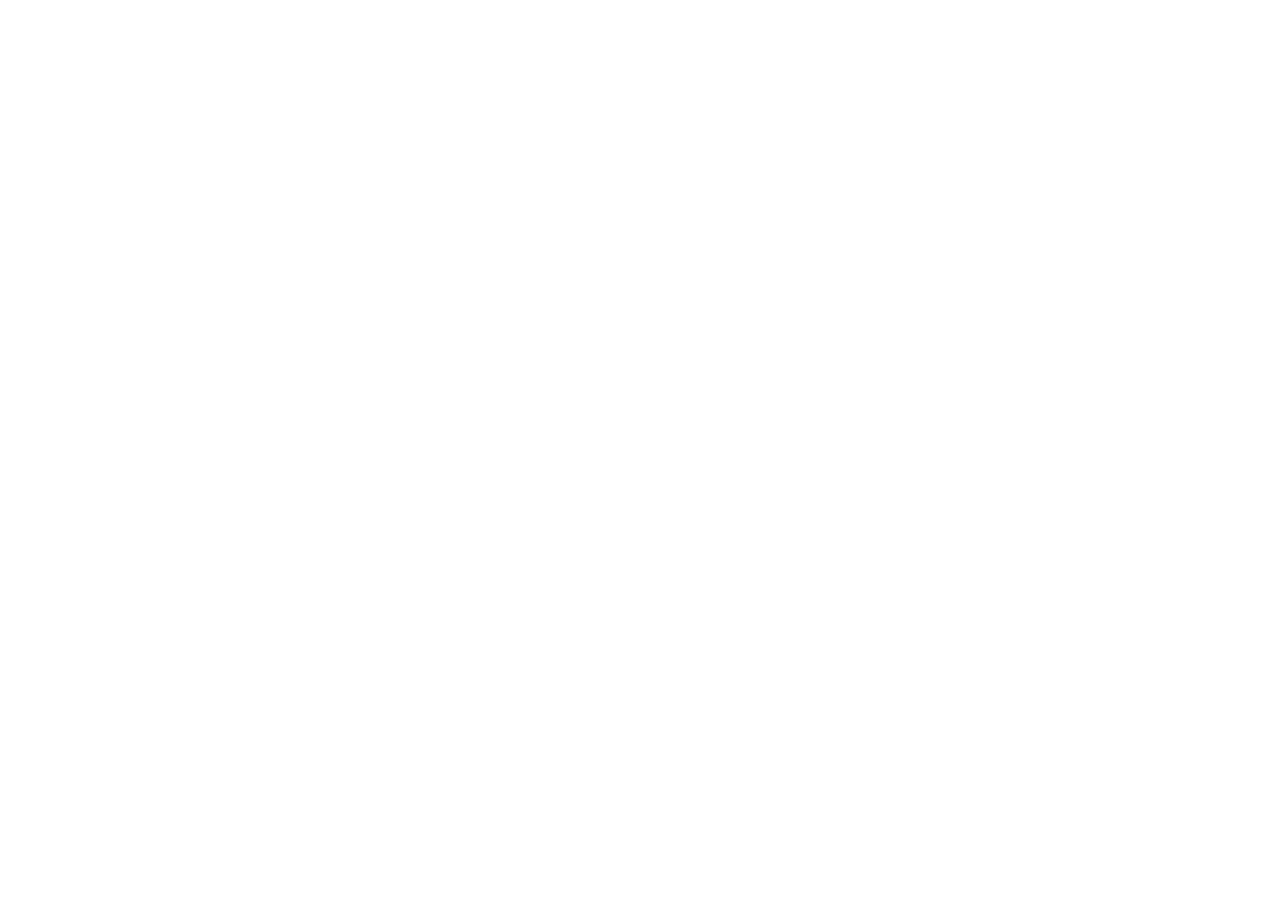
==== index.html @ 989d1999 "criação das páginas e início das Navbars" ====
<!doctype html>
<html lang="en">
  <head>
    <meta charset="utf-8">
    <meta name="viewport" content="width=device-width, initial-scale=1">
    <title>Página Principal</title>
    <link href="https://cdn.jsdelivr.net/npm/bootstrap@5.3.0/dist/css/bootstrap.min.css" rel="stylesheet" integrity="sha384-9ndCyUaIbzAi2FUVXJi0CjmCapSmO7SnpJef0486qhLnuZ2cdeRhO02iuK6FUUVM" crossorigin="anonymous">
  </head>
  <body>
        
    <script src="https://cdn.jsdelivr.net/npm/bootstrap@5.3.0/dist/js/bootstrap.bundle.min.js" integrity="sha384-geWF76RCwLtnZ8qwWowPQNguL3RmwHVBC9FhGdlKrxdiJJigb/j/68SIy3Te4Bkz" crossorigin="anonymous"></script>
  </body>
</html>
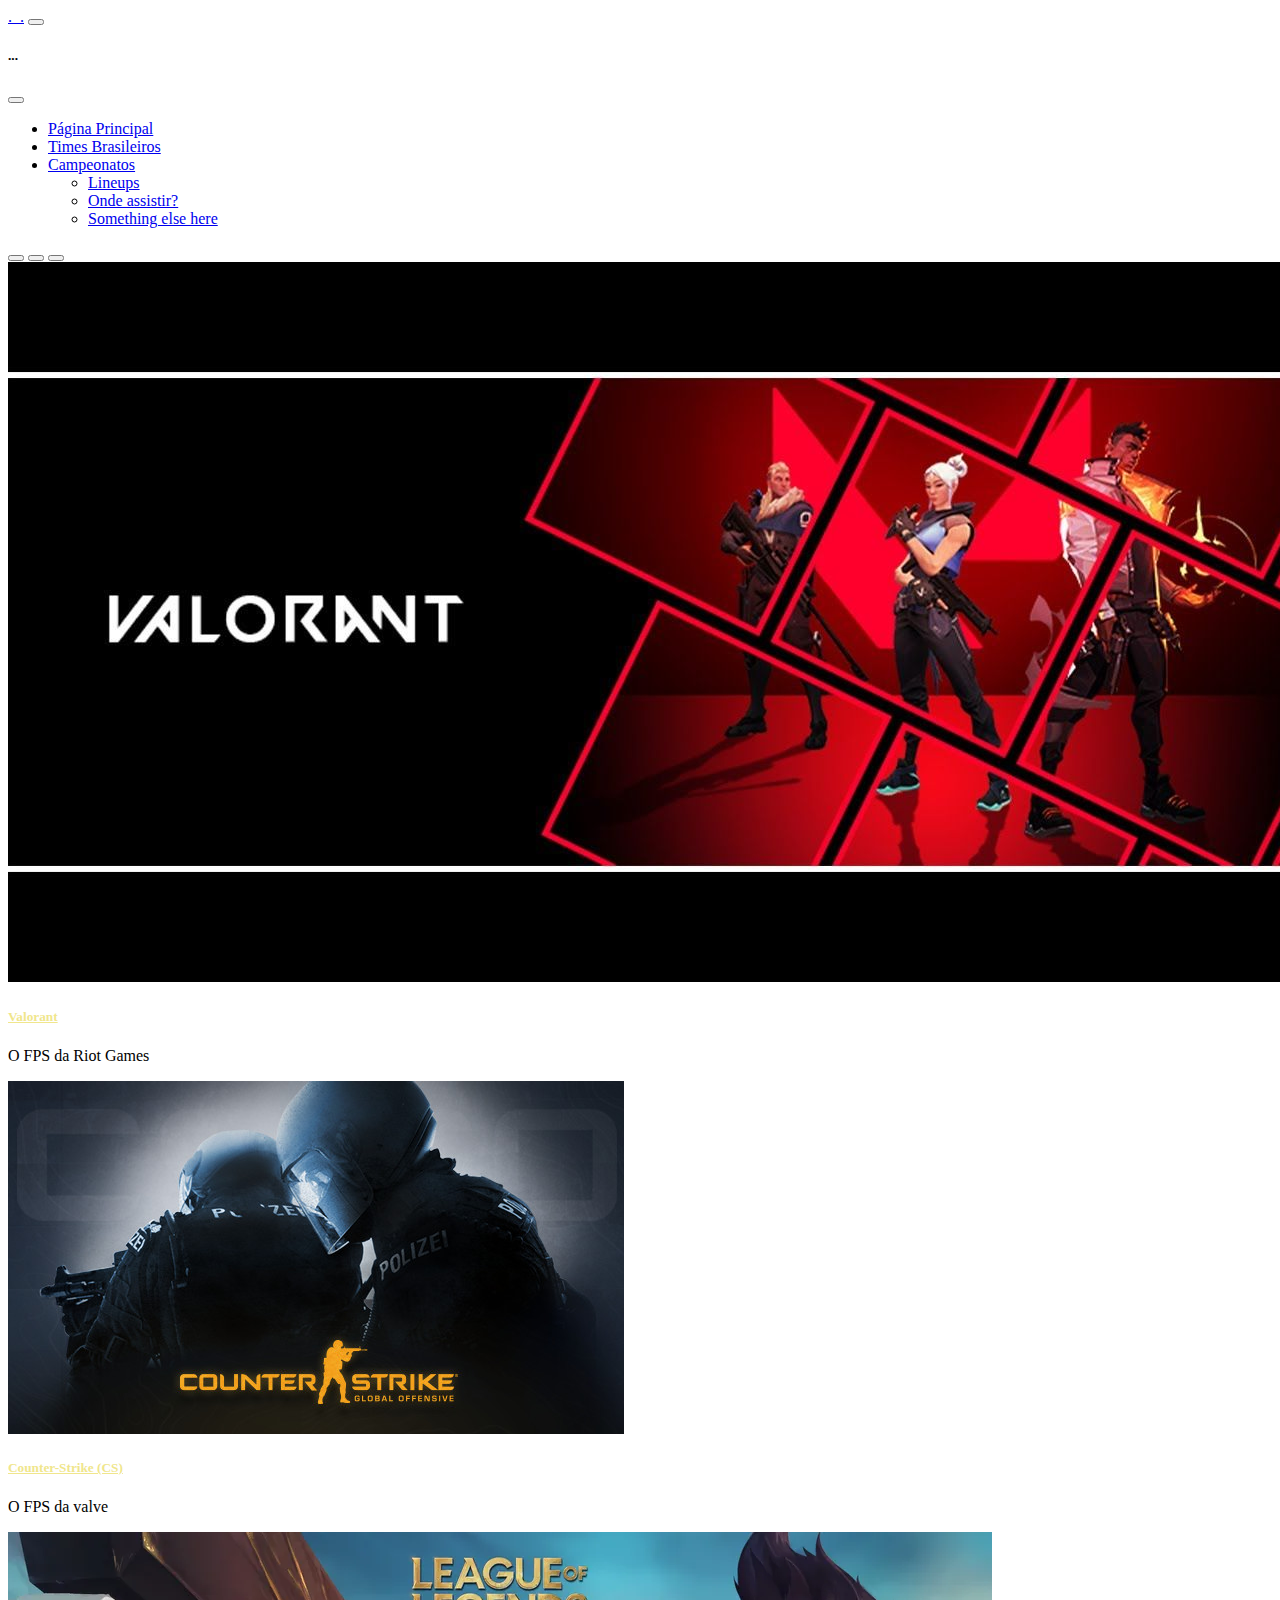
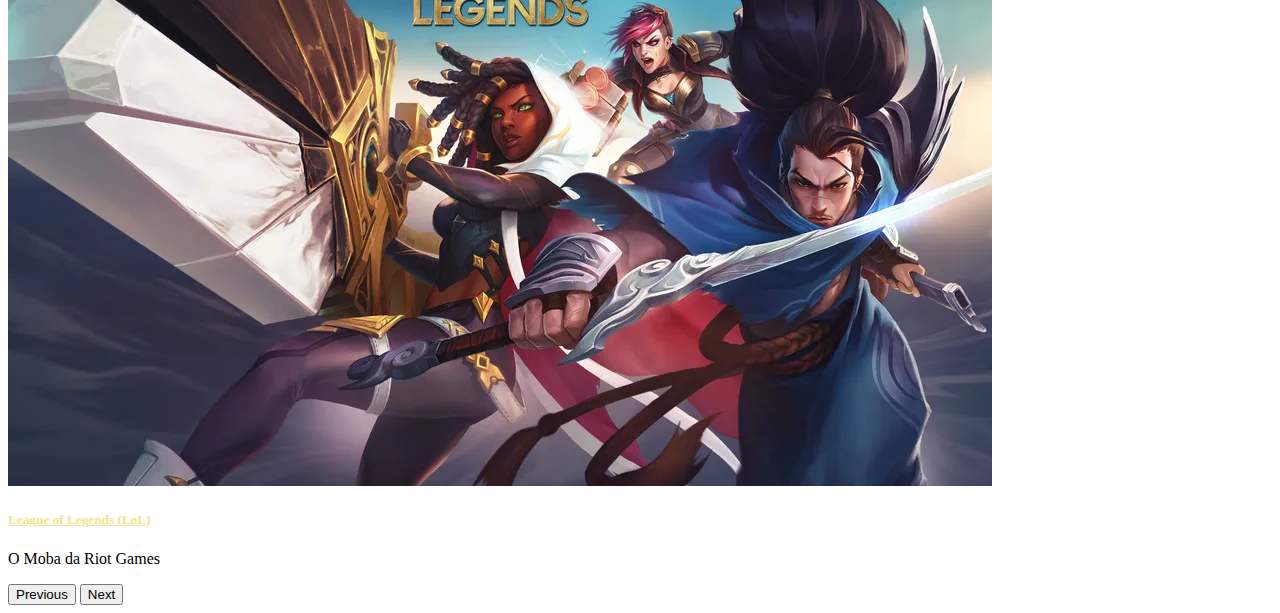
==== commit 7f0606ca: "Navbar em tudo, e stats dos jogadores (Valorant)" ====
--- a/index.html
+++ b/index.html
@@ -5,9 +5,81 @@
     <meta name="viewport" content="width=device-width, initial-scale=1">
     <title>Página Principal</title>
     <link href="https://cdn.jsdelivr.net/npm/bootstrap@5.3.0/dist/css/bootstrap.min.css" rel="stylesheet" integrity="sha384-9ndCyUaIbzAi2FUVXJi0CjmCapSmO7SnpJef0486qhLnuZ2cdeRhO02iuK6FUUVM" crossorigin="anonymous">
+    <link rel="stylesheet" href="style.css">
   </head>
   <body>
-        
+    <nav class="navbar bg-body-tertiary fixed-top">
+      <div class="container-fluid">
+        <a class="navbar-brand" href="#">._.</a>
+        <button class="navbar-toggler" type="button" data-bs-toggle="offcanvas" data-bs-target="#offcanvasNavbar" aria-controls="offcanvasNavbar" aria-label="Toggle navigation">
+          <span class="navbar-toggler-icon"></span>
+        </button>
+        <div class="offcanvas offcanvas-end" tabindex="-1" id="offcanvasNavbar" aria-labelledby="offcanvasNavbarLabel">
+          <div class="offcanvas-header">
+            <h5 class="offcanvas-title" id="offcanvasNavbarLabel">...</h5>
+            <button type="button" class="btn-close" data-bs-dismiss="offcanvas" aria-label="Close"></button>
+          </div>
+          <div class="offcanvas-body">
+            <ul class="navbar-nav justify-content-end flex-grow-1 pe-3">
+              <li class="nav-item">
+                <a class="nav-link active" aria-current="page" href="../index.html">Página Principal</a>
+              </li>
+              <li class="nav-item">
+                <a class="nav-link" href="lol_timesbr.html">Times Brasileiros</a>
+              </li>
+              <li class="nav-item dropdown">
+                <a class="nav-link dropdown-toggle" href="#" role="button" data-bs-toggle="dropdown" aria-expanded="false">
+                  Campeonatos
+                </a>
+                <ul class="dropdown-menu">
+                  <li><a class="dropdown-item" href="lol_lineups.html">Lineups</a></li>
+                  <li><a class="dropdown-item" href="lol_onde_assistir.html">Onde assistir?</a></li>
+                  <li><a class="dropdown-item" href="#">Something else here</a></li>
+                </ul>
+              </li>
+            </ul>
+          </div>
+        </div>
+      </div>
+    </nav>
+    <div id="carouselExampleCaptions" class="carousel slide">
+      <div class="carousel-indicators">
+        <button type="button" data-bs-target="#carouselExampleCaptions" data-bs-slide-to="0" class="active" aria-current="true" aria-label="Slide 1"></button>
+        <button type="button" data-bs-target="#carouselExampleCaptions" data-bs-slide-to="1" aria-label="Slide 2"></button>
+        <button type="button" data-bs-target="#carouselExampleCaptions" data-bs-slide-to="2" aria-label="Slide 3"></button>
+      </div>
+      <div class="carousel-inner">
+        <div class="carousel-item active">
+          <img src="./imgs/Valorant_carousel.jpg" class="d-block w-100" alt="Valorant">
+          <div class="carousel-caption d-none d-md-block">
+           <a class="nomejogo" href="valorant/valorant_principal.html"> <h5>Valorant</h5></a>
+            <p>O FPS da Riot Games</p>
+          </div>
+        </div>
+        <div class="carousel-item">
+          <img src="./imgs/csgo_carousel.jpg" class="d-block w-100" alt="Counter-Strike">
+          <div class="carousel-caption d-none d-md-block">
+            <a class="nomejogo" href="cs/csprincipal.html"><h5>Counter-Strike (CS)</h5></a>
+            <p>O FPS da valve</p>
+          </div>
+        </div>
+        <div class="carousel-item">
+          <img src="./imgs/League_of_Legends_carousel.jpg" class="d-block w-100" alt="League of Legends">
+          <div class="carousel-caption d-none d-md-block">
+           <a class="nomejogo" href="lol/lol_principal.html"> <h5>League of Legends (LoL)</h5></a>
+            <p>O Moba da Riot Games</p>
+          </div>
+        </div>
+      </div>
+      <button class="carousel-control-prev" type="button" data-bs-target="#carouselExampleCaptions" data-bs-slide="prev">
+        <span class="carousel-control-prev-icon" aria-hidden="true"></span>
+        <span class="visually-hidden">Previous</span>
+      </button>
+      <button class="carousel-control-next" type="button" data-bs-target="#carouselExampleCaptions" data-bs-slide="next">
+        <span class="carousel-control-next-icon" aria-hidden="true"></span>
+        <span class="visually-hidden">Next</span>
+      </button>
+    </div>
     <script src="https://cdn.jsdelivr.net/npm/bootstrap@5.3.0/dist/js/bootstrap.bundle.min.js" integrity="sha384-geWF76RCwLtnZ8qwWowPQNguL3RmwHVBC9FhGdlKrxdiJJigb/j/68SIy3Te4Bkz" crossorigin="anonymous"></script>
   </body>
 </html>--- a/style.css
+++ b/style.css
@@ -0,0 +1,7 @@
+.nomejogo {
+    color: khaki;
+  }
+  
+.table {
+    border-style: dashed; color: black;
+}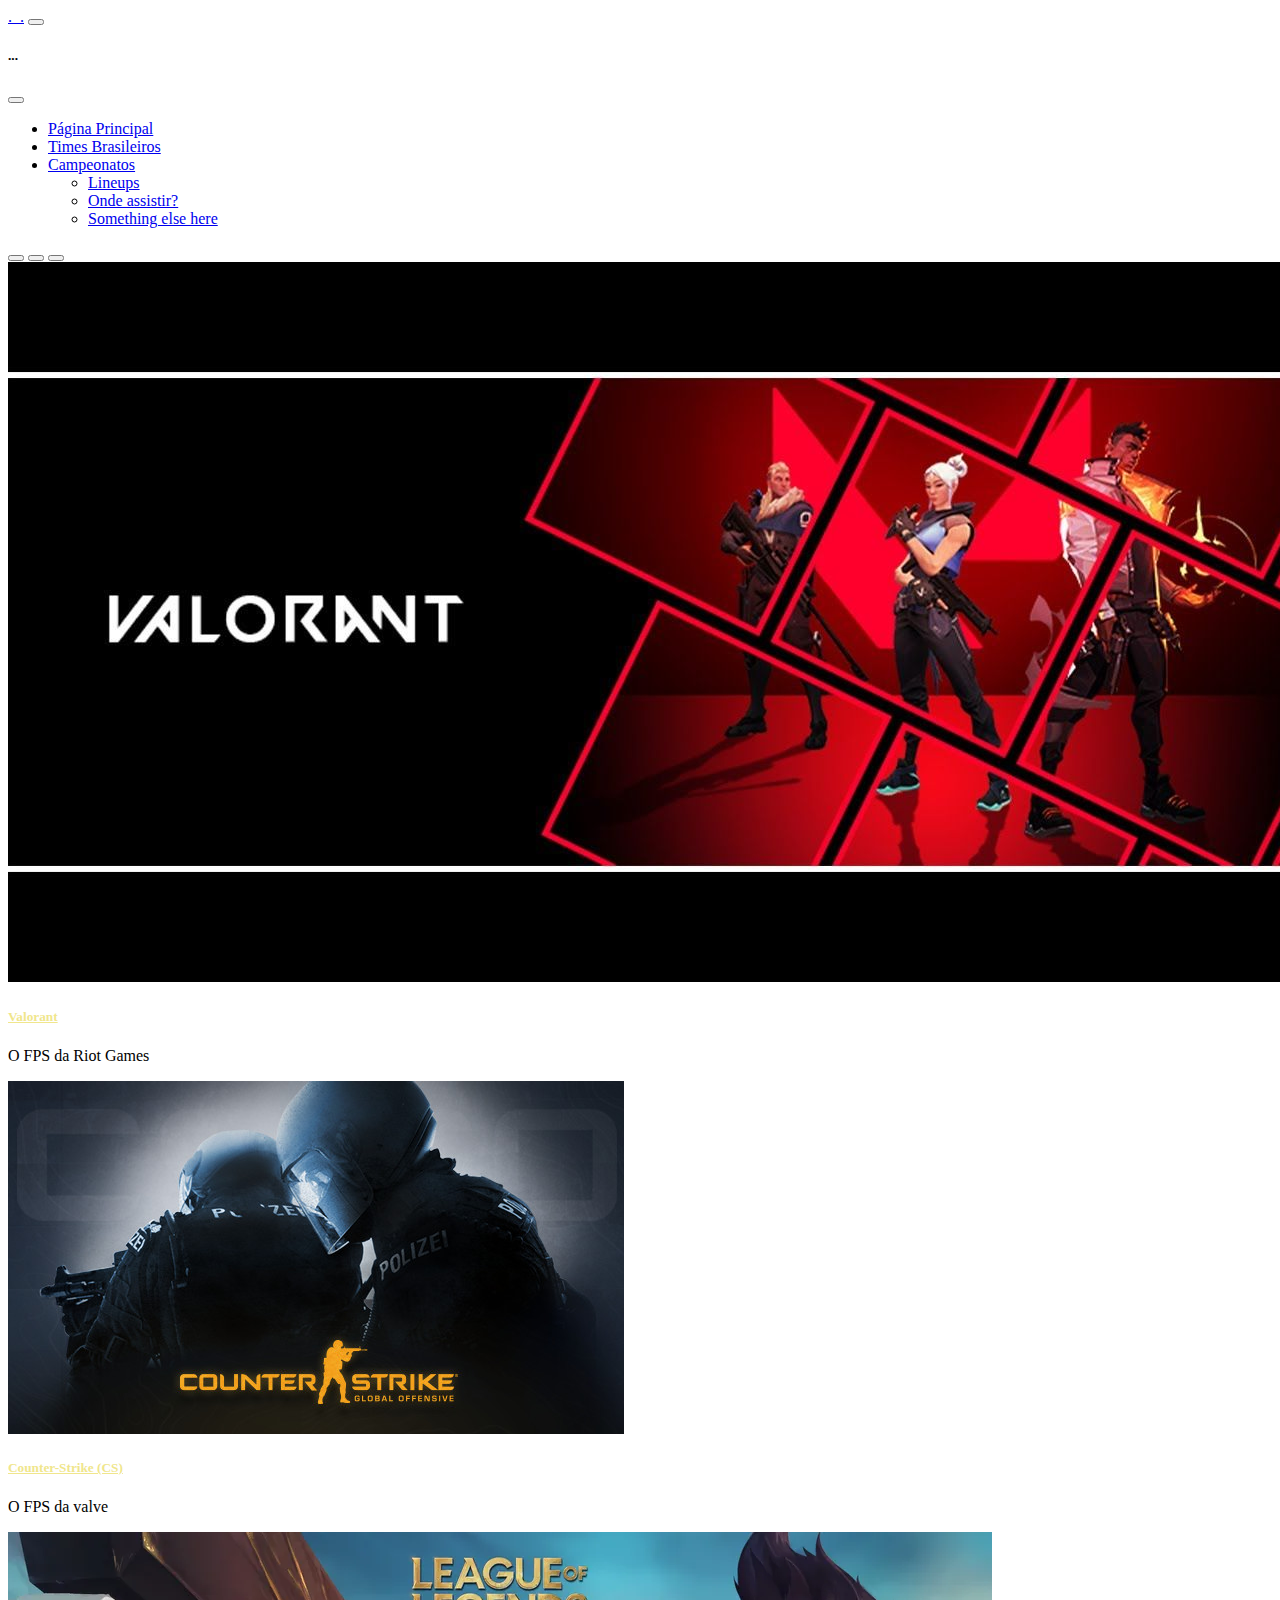
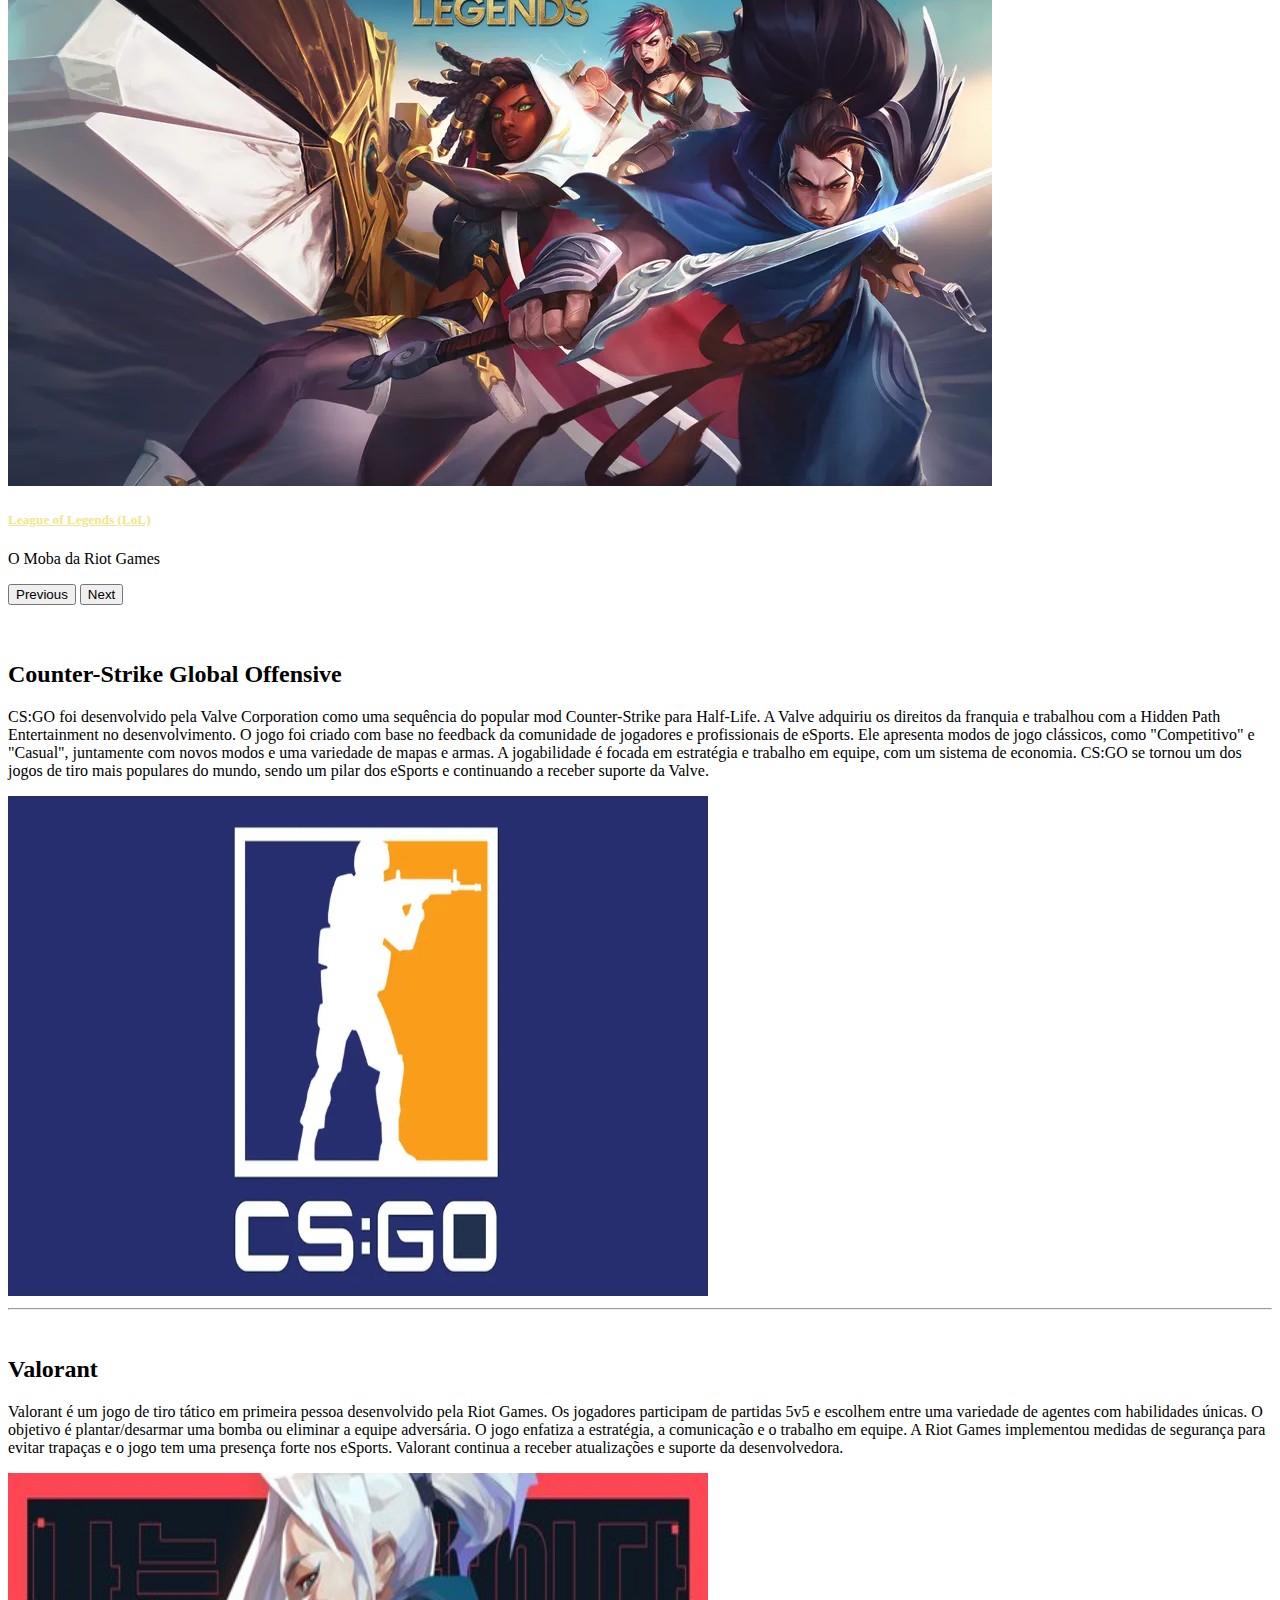
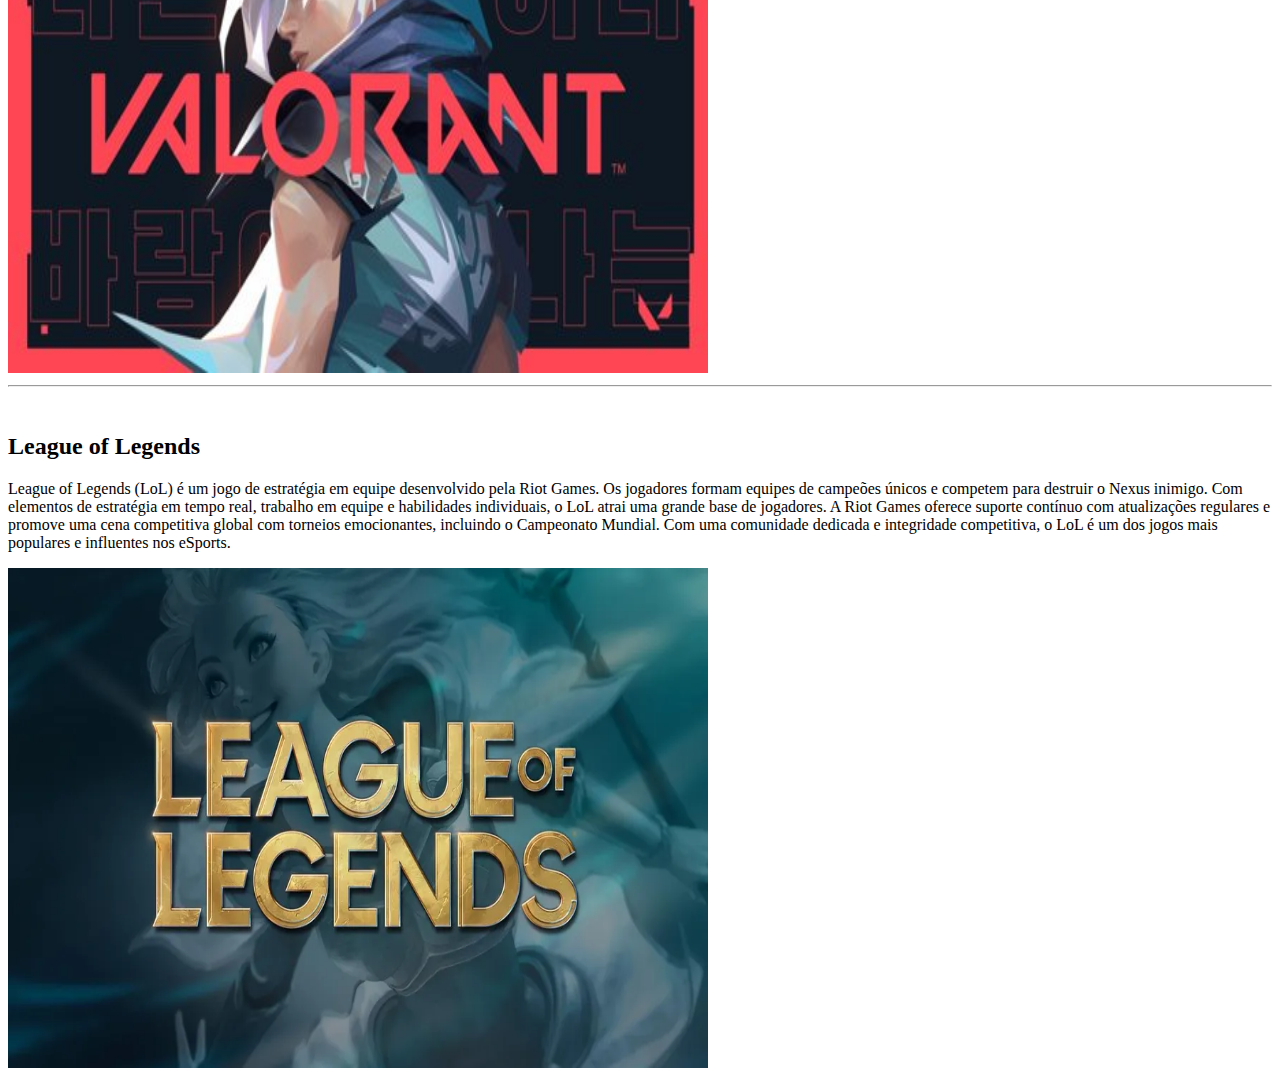
==== commit 9dff0376: "lineups, index e mais algumas coisas" ====
--- a/index.html
+++ b/index.html
@@ -80,6 +80,40 @@
         <span class="visually-hidden">Next</span>
       </button>
     </div>
+    <br>
+    <br>
+    <div class="row featurette">
+      <div class="col-md-7">
+        <h2 class="featurette-heading fw-normal lh-1">Counter-Strike Global Offensive</h2>
+        <p class="lead">CS:GO foi desenvolvido pela Valve Corporation como uma sequência do popular mod Counter-Strike para Half-Life. A Valve adquiriu os direitos da franquia e trabalhou com a Hidden Path Entertainment no desenvolvimento. O jogo foi criado com base no feedback da comunidade de jogadores e profissionais de eSports. Ele apresenta modos de jogo clássicos, como "Competitivo" e "Casual", juntamente com novos modos e uma variedade de mapas e armas. A jogabilidade é focada em estratégia e trabalho em equipe, com um sistema de economia. CS:GO se tornou um dos jogos de tiro mais populares do mundo, sendo um pilar dos eSports e continuando a receber suporte da Valve.</p>
+      </div>
+      <div class="col-md-5">
+       <img src="./imgs/csgo_desc.jpg" height="500px" width="700px"> 
+      </div>
+    </div>
+<hr>
+<br>
+    <div class="row featurette">
+      <div class="col-md-7 order-md-2">
+        <h2 class="featurette-heading fw-normal lh-1">Valorant</h2>
+        <p class="lead">Valorant é um jogo de tiro tático em primeira pessoa desenvolvido pela Riot Games. Os jogadores participam de partidas 5v5 e escolhem entre uma variedade de agentes com habilidades únicas. O objetivo é plantar/desarmar uma bomba ou eliminar a equipe adversária. O jogo enfatiza a estratégia, a comunicação e o trabalho em equipe. A Riot Games implementou medidas de segurança para evitar trapaças e o jogo tem uma presença forte nos eSports. Valorant continua a receber atualizações e suporte da desenvolvedora.</p>
+      </div>
+      <div class="col-md-5 order-md-1">
+      <img src="./imgs/valorant descricao.jpg " height="500px" width="700px">  
+      </div>
+    </div>
+    <hr>
+<br>
+<div class="row featurette">
+  <div class="col-md-7">
+    <h2 class="featurette-heading fw-normal lh-1">League of Legends</h2>
+    <p class="lead">League of Legends (LoL) é um jogo de estratégia em equipe desenvolvido pela Riot Games. Os jogadores formam equipes de campeões únicos e competem para destruir o Nexus inimigo. Com elementos de estratégia em tempo real, trabalho em equipe e habilidades individuais, o LoL atrai uma grande base de jogadores. A Riot Games oferece suporte contínuo com atualizações regulares e promove uma cena competitiva global com torneios emocionantes, incluindo o Campeonato Mundial. Com uma comunidade dedicada e integridade competitiva, o LoL é um dos jogos mais populares e influentes nos eSports.</p>
+  </div>
+  <div class="col-md-5">
+   <img src="./imgs/League_of_Legends_desc.jpg" height="500px" width="700px"> 
+  </div>
+</div>
+
     <script src="https://cdn.jsdelivr.net/npm/bootstrap@5.3.0/dist/js/bootstrap.bundle.min.js" integrity="sha384-geWF76RCwLtnZ8qwWowPQNguL3RmwHVBC9FhGdlKrxdiJJigb/j/68SIy3Te4Bkz" crossorigin="anonymous"></script>
   </body>
 </html>--- a/style.css
+++ b/style.css
@@ -2,6 +2,6 @@
     color: khaki;
   }
   
-.table {
-    border-style: dashed; color: black;
+.dsc {
+  margin: 5px;
 }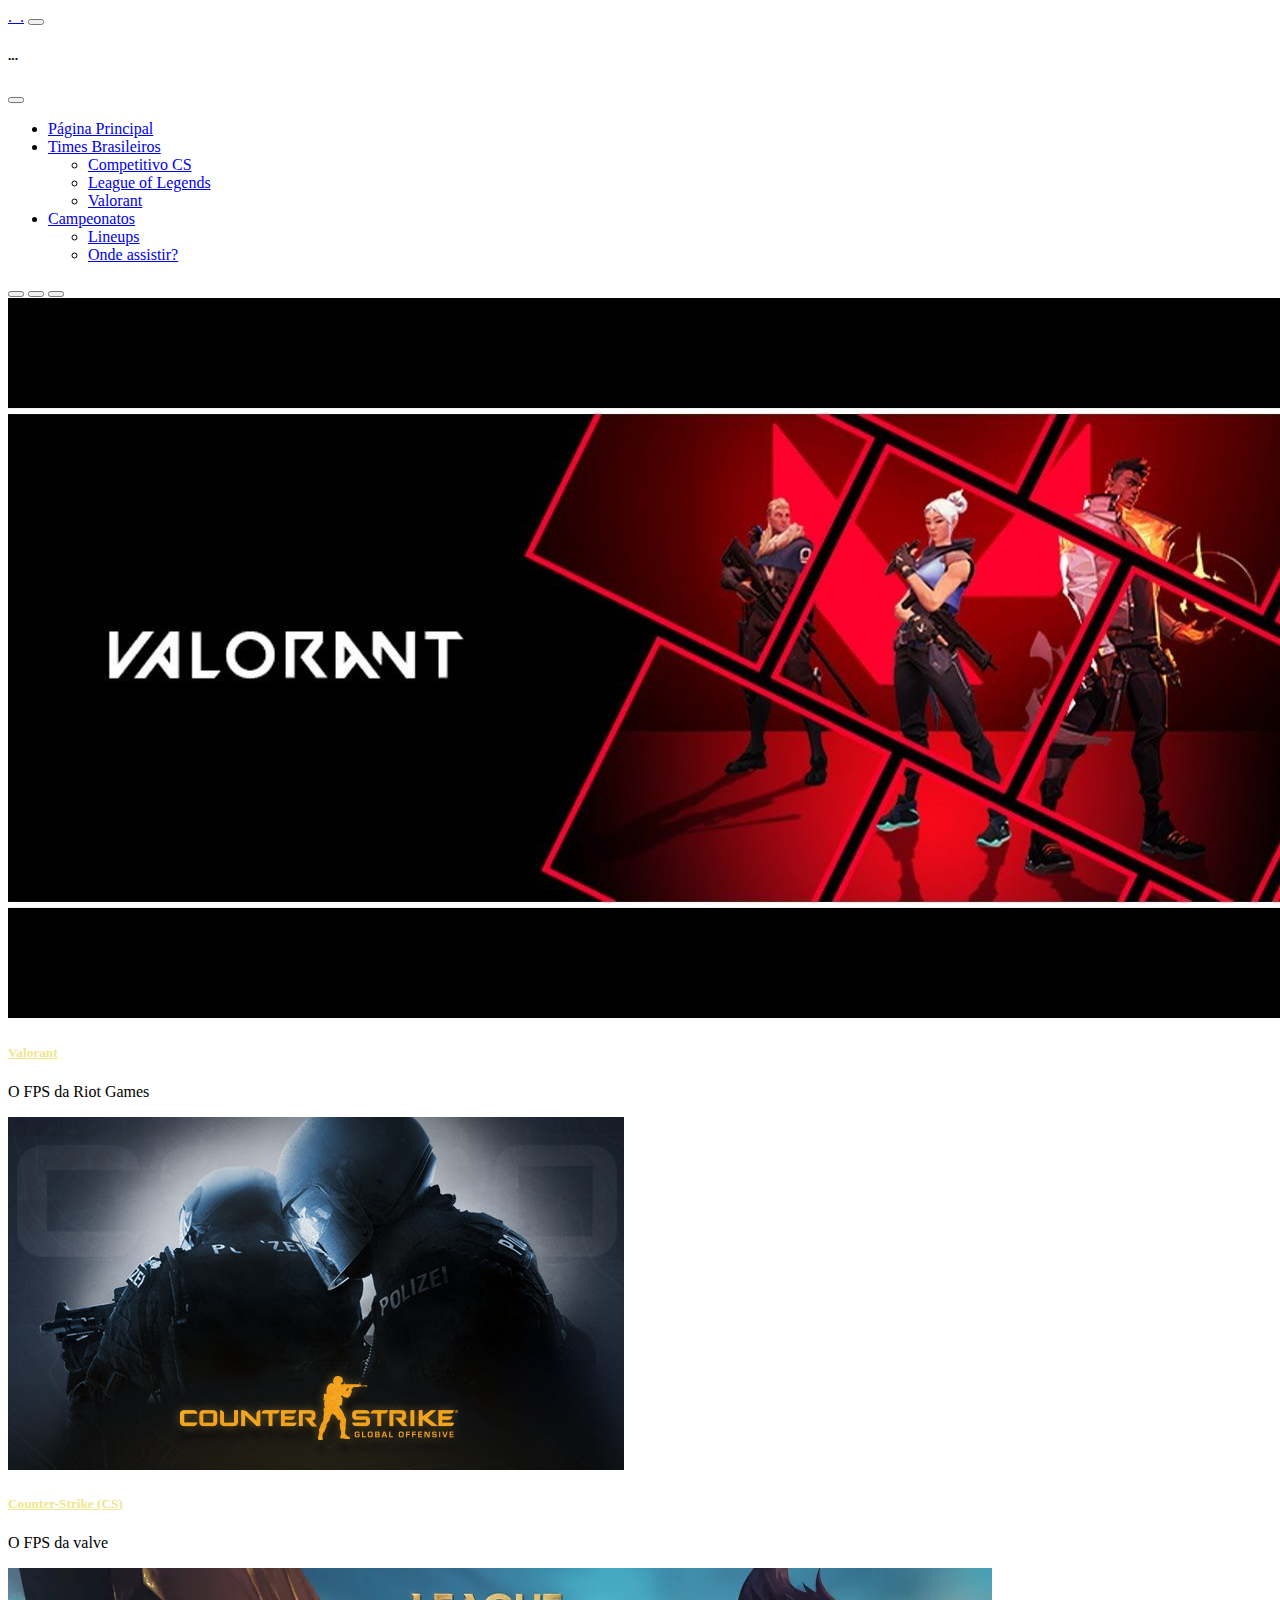
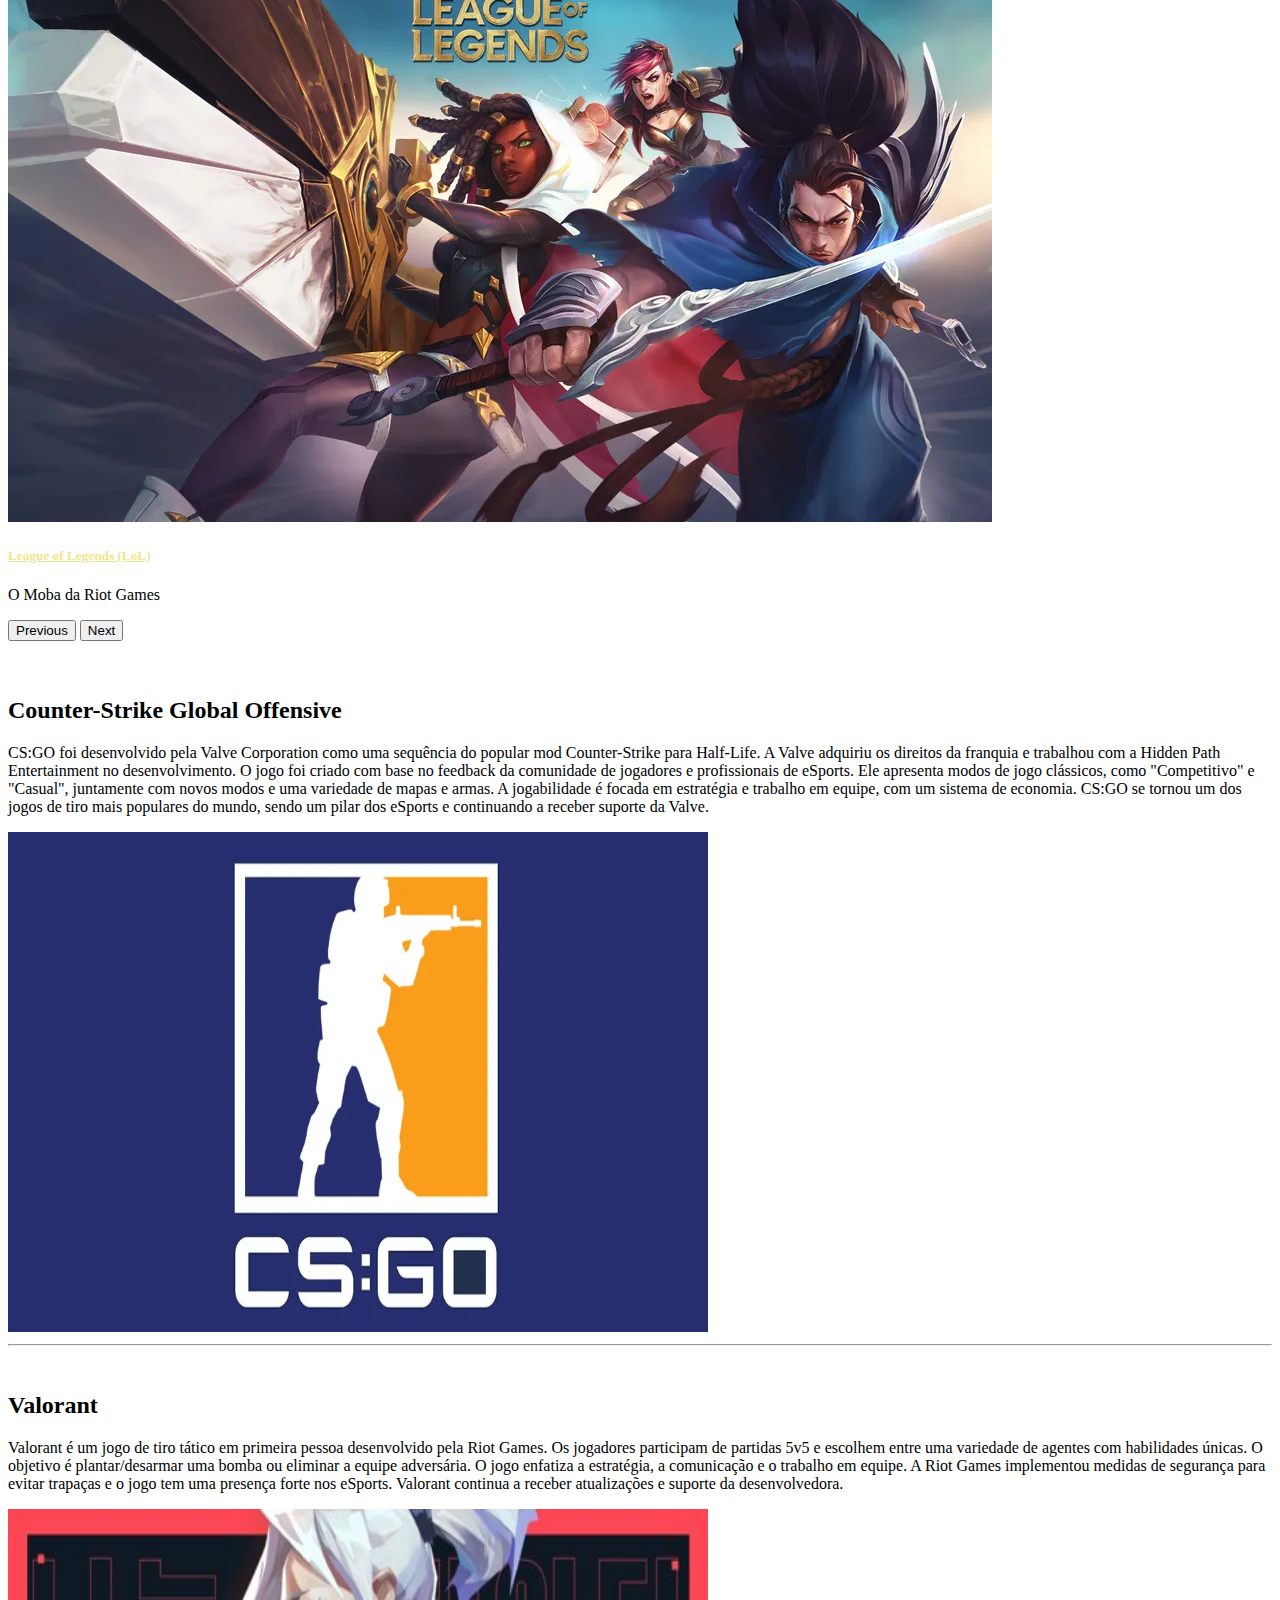
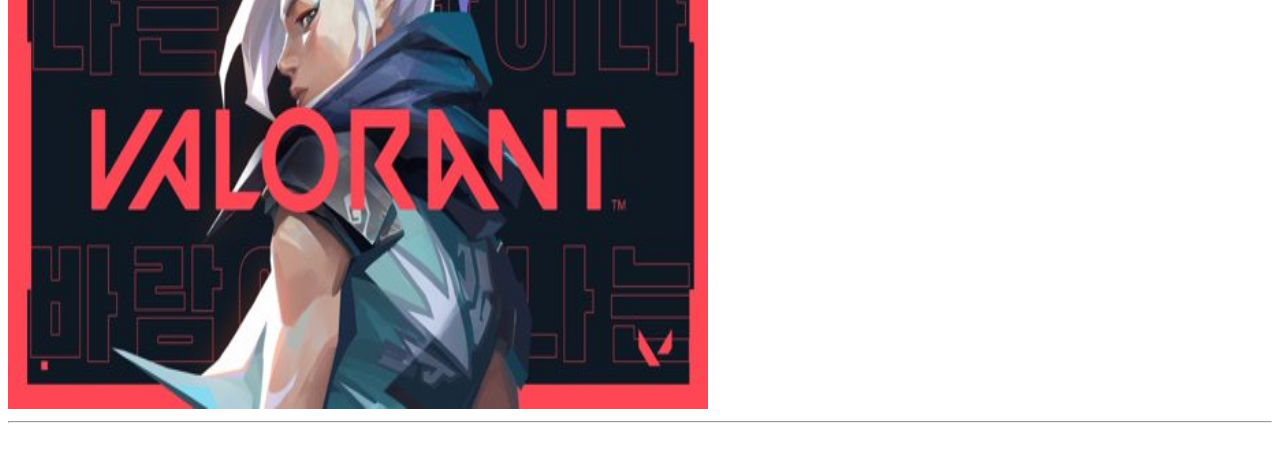
==== commit 4238f566: "LoL e Valorant finalizados" ====
--- a/index.html
+++ b/index.html
@@ -8,7 +8,7 @@
     <link rel="stylesheet" href="style.css">
   </head>
   <body>
-    <nav class="navbar bg-body-tertiary fixed-top">
+    <nav class="navbar bg-dark border-bottom border-bottom-dark" data-bs-theme="dark">
       <div class="container-fluid">
         <a class="navbar-brand" href="#">._.</a>
         <button class="navbar-toggler" type="button" data-bs-toggle="offcanvas" data-bs-target="#offcanvasNavbar" aria-controls="offcanvasNavbar" aria-label="Toggle navigation">
@@ -24,8 +24,13 @@
               <li class="nav-item">
                 <a class="nav-link active" aria-current="page" href="../index.html">Página Principal</a>
               </li>
-              <li class="nav-item">
-                <a class="nav-link" href="lol_timesbr.html">Times Brasileiros</a>
+              <li class="nav-item dropdown">
+                <a class="nav-link dropdown-toggle" href="#" role="button" data-bs-toggle="dropdown" aria-expanded="false">Times Brasileiros</a>
+                <ul class="dropdown-menu">
+                  <li><a class="dropdown-item" href="./cs/cstimesbr.html">Competitivo CS</a></li>
+                  <li><a class="dropdown-item" href="./lol/lol_timesbr.html">League of Legends</a></li>
+                  <li><a class="dropdown-item" href="valorant/valorant_timesbr.html">Valorant</a></li>
+                </ul>
               </li>
               <li class="nav-item dropdown">
                 <a class="nav-link dropdown-toggle" href="#" role="button" data-bs-toggle="dropdown" aria-expanded="false">
@@ -34,7 +39,6 @@
                 <ul class="dropdown-menu">
                   <li><a class="dropdown-item" href="lol_lineups.html">Lineups</a></li>
                   <li><a class="dropdown-item" href="lol_onde_assistir.html">Onde assistir?</a></li>
-                  <li><a class="dropdown-item" href="#">Something else here</a></li>
                 </ul>
               </li>
             </ul>
@@ -104,15 +108,6 @@
     </div>
     <hr>
 <br>
-<div class="row featurette">
-  <div class="col-md-7">
-    <h2 class="featurette-heading fw-normal lh-1">League of Legends</h2>
-    <p class="lead">League of Legends (LoL) é um jogo de estratégia em equipe desenvolvido pela Riot Games. Os jogadores formam equipes de campeões únicos e competem para destruir o Nexus inimigo. Com elementos de estratégia em tempo real, trabalho em equipe e habilidades individuais, o LoL atrai uma grande base de jogadores. A Riot Games oferece suporte contínuo com atualizações regulares e promove uma cena competitiva global com torneios emocionantes, incluindo o Campeonato Mundial. Com uma comunidade dedicada e integridade competitiva, o LoL é um dos jogos mais populares e influentes nos eSports.</p>
-  </div>
-  <div class="col-md-5">
-   <img src="./imgs/League_of_Legends_desc.jpg" height="500px" width="700px"> 
-  </div>
-</div>
 
     <script src="https://cdn.jsdelivr.net/npm/bootstrap@5.3.0/dist/js/bootstrap.bundle.min.js" integrity="sha384-geWF76RCwLtnZ8qwWowPQNguL3RmwHVBC9FhGdlKrxdiJJigb/j/68SIy3Te4Bkz" crossorigin="anonymous"></script>
   </body>
--- a/style.css
+++ b/style.css
@@ -1,7 +1,3 @@
 .nomejogo {
     color: khaki;
-  }
-  
-.dsc {
-  margin: 5px;
-}+  }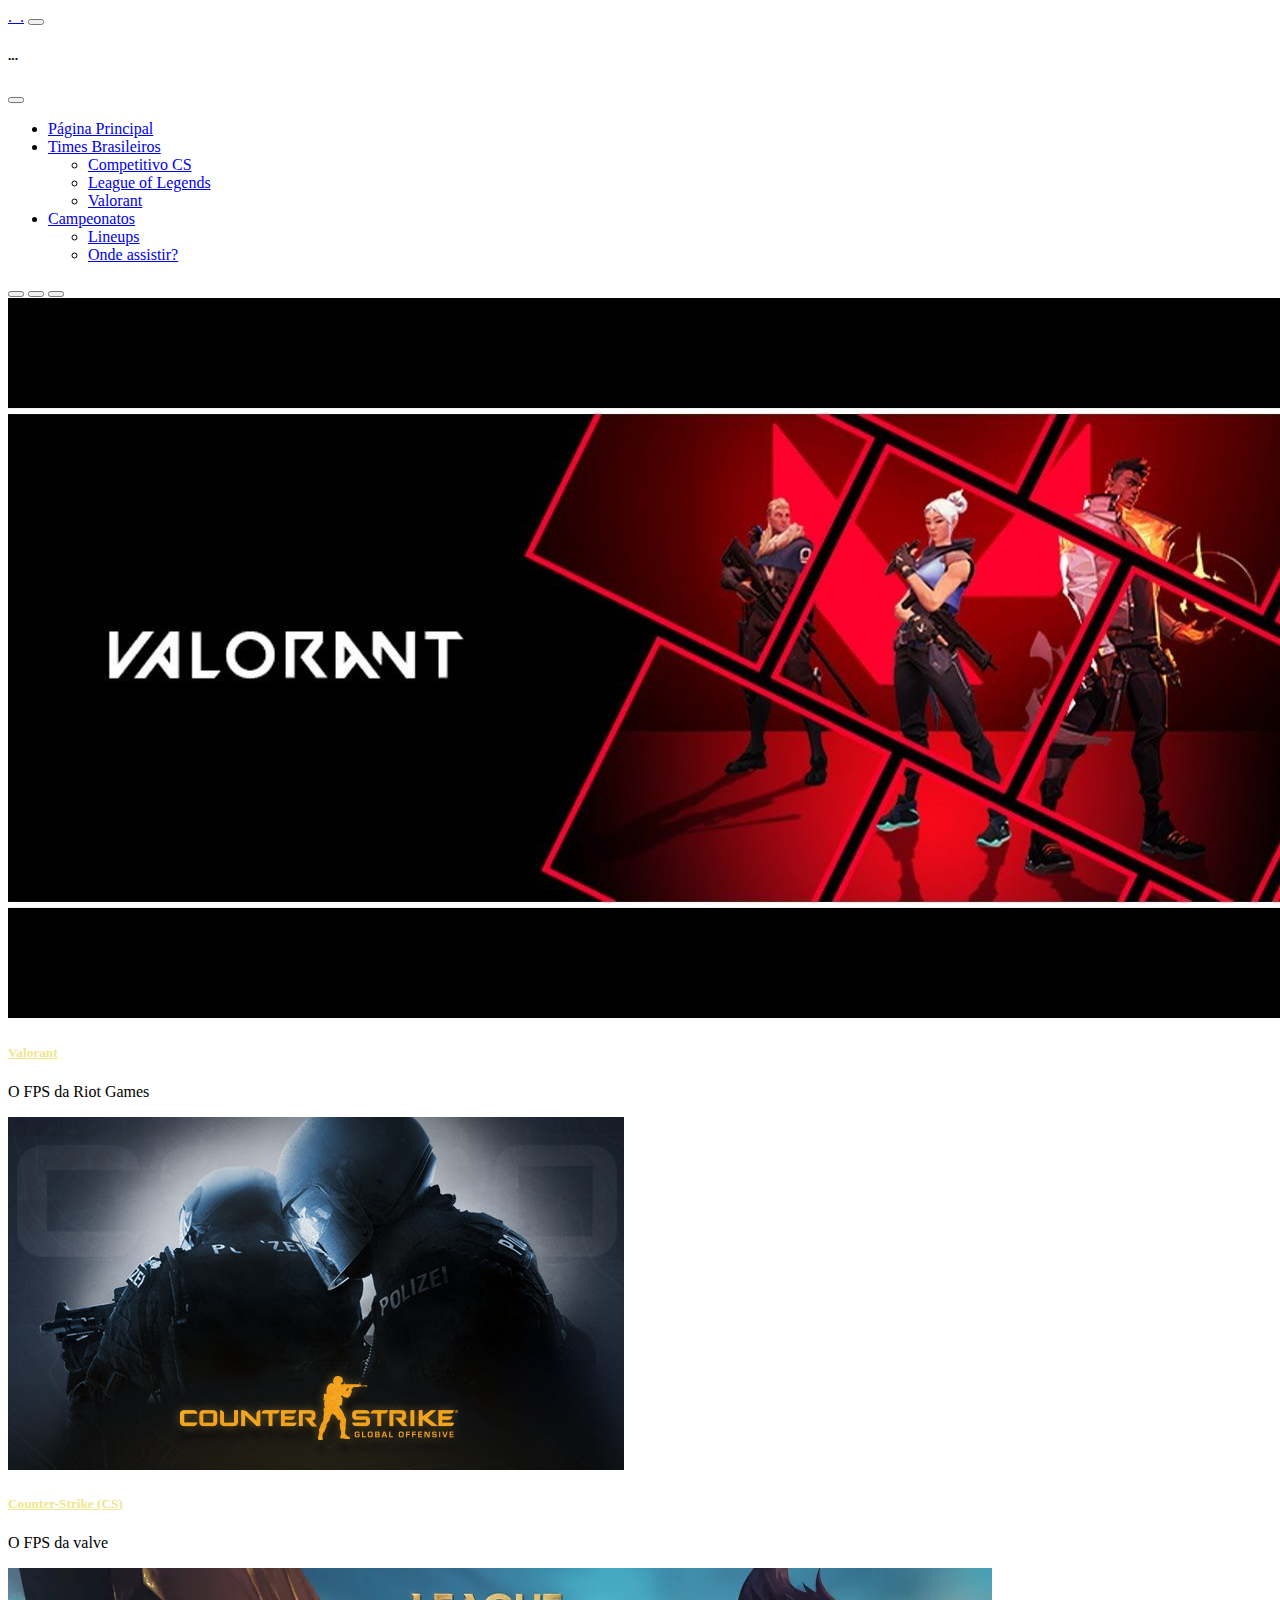
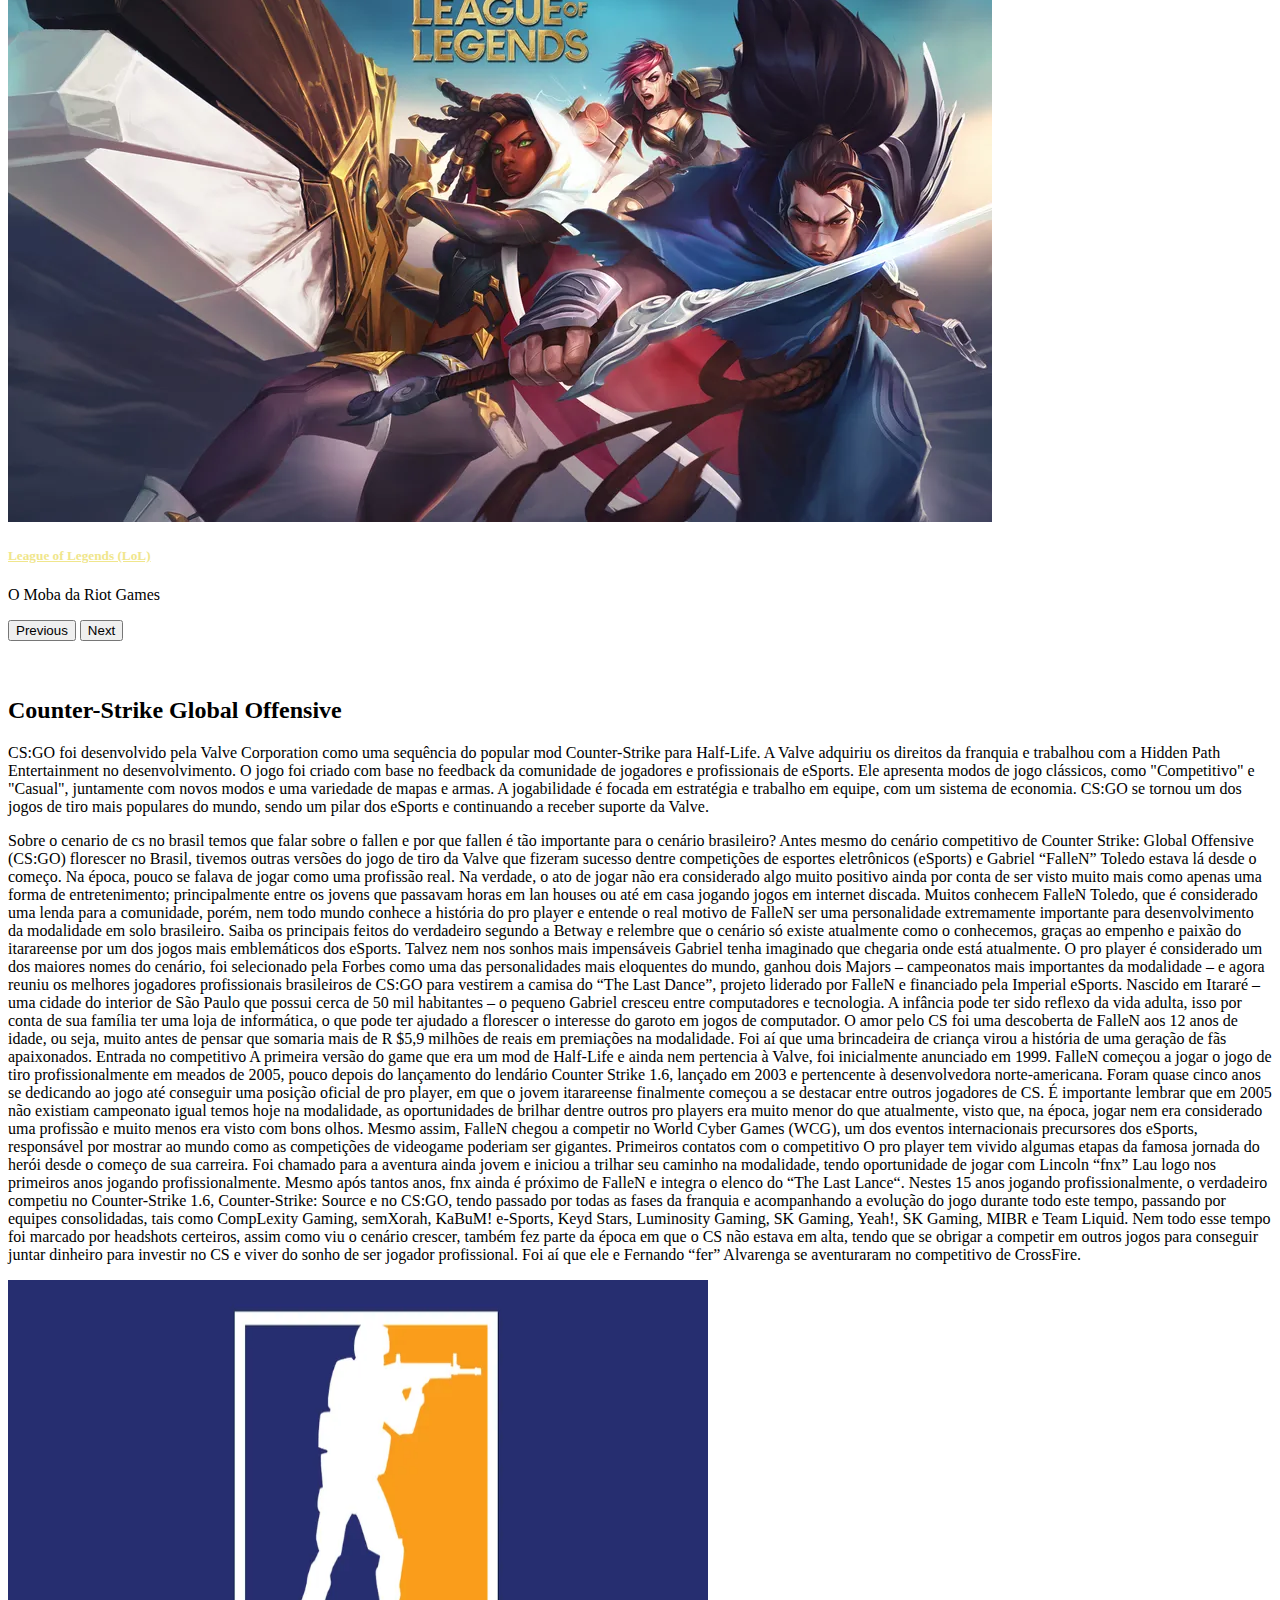
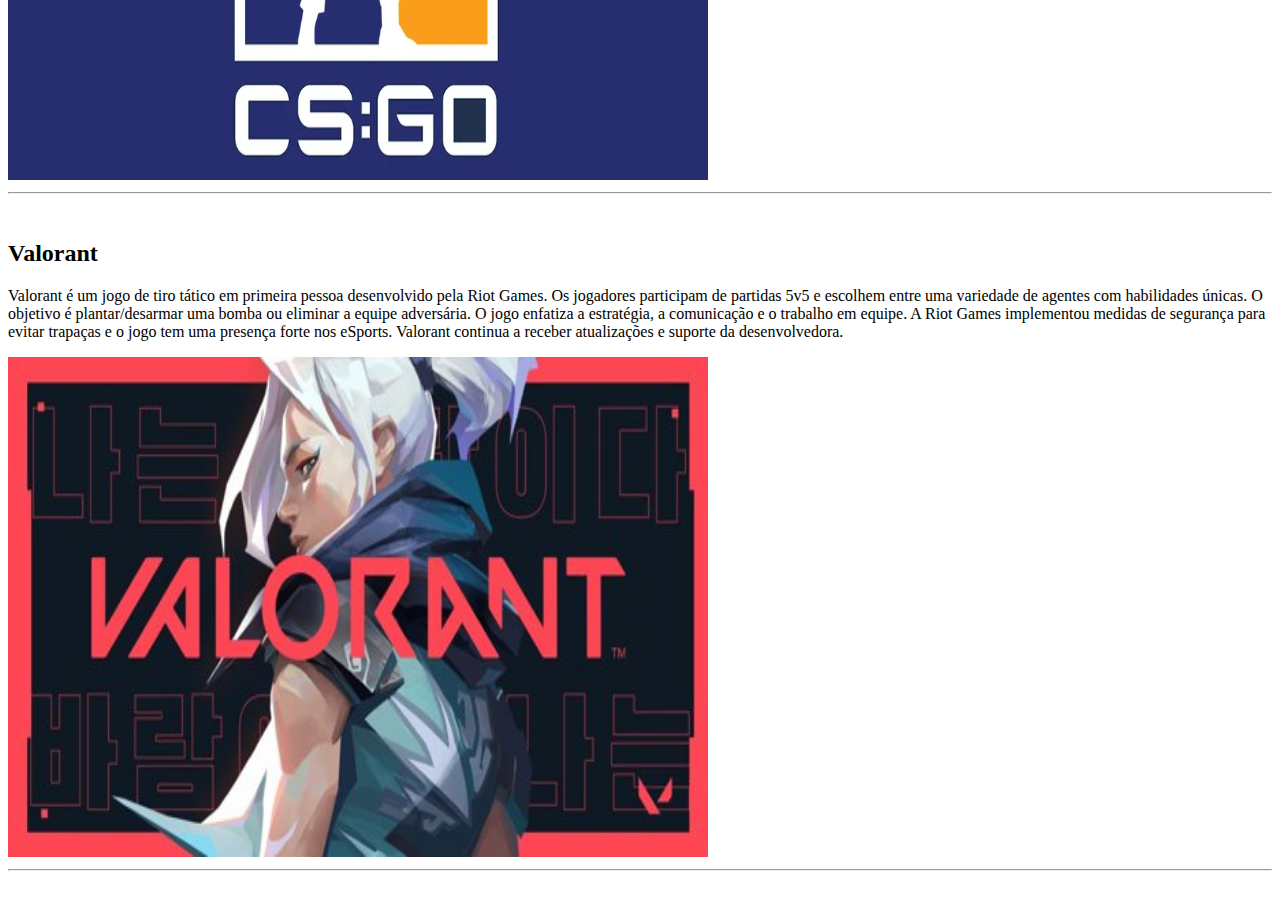
==== commit aca70bc7: "fim do projeto (eu acho)" ====
--- a/index.html
+++ b/index.html
@@ -37,8 +37,8 @@
                   Campeonatos
                 </a>
                 <ul class="dropdown-menu">
-                  <li><a class="dropdown-item" href="lol_lineups.html">Lineups</a></li>
-                  <li><a class="dropdown-item" href="lol_onde_assistir.html">Onde assistir?</a></li>
+                  <li><a class="dropdown-item" href="#">Lineups</a></li>
+                  <li><a class="dropdown-item" href="#">Onde assistir?</a></li>
                 </ul>
               </li>
             </ul>
@@ -90,6 +90,74 @@
       <div class="col-md-7">
         <h2 class="featurette-heading fw-normal lh-1">Counter-Strike Global Offensive</h2>
         <p class="lead">CS:GO foi desenvolvido pela Valve Corporation como uma sequência do popular mod Counter-Strike para Half-Life. A Valve adquiriu os direitos da franquia e trabalhou com a Hidden Path Entertainment no desenvolvimento. O jogo foi criado com base no feedback da comunidade de jogadores e profissionais de eSports. Ele apresenta modos de jogo clássicos, como "Competitivo" e "Casual", juntamente com novos modos e uma variedade de mapas e armas. A jogabilidade é focada em estratégia e trabalho em equipe, com um sistema de economia. CS:GO se tornou um dos jogos de tiro mais populares do mundo, sendo um pilar dos eSports e continuando a receber suporte da Valve.</p>
+        <p class="lead">
+          Sobre o cenario de cs no brasil temos que falar sobre o fallen e por que fallen é tão importante para o cenário
+          brasileiro?
+  
+          Antes mesmo do cenário competitivo de Counter Strike: Global Offensive (CS:GO) florescer no Brasil, tivemos
+          outras versões do jogo de tiro da Valve que fizeram sucesso dentre competições de esportes eletrônicos (eSports)
+          e Gabriel “FalleN” Toledo estava lá desde o começo.
+  
+          Na época, pouco se falava de jogar como uma profissão real. Na verdade, o ato de jogar não era considerado algo
+          muito positivo ainda por conta de ser visto muito mais como apenas uma forma de entretenimento; principalmente
+          entre os jovens que passavam horas em lan houses ou até em casa jogando jogos em internet discada.
+  
+          Muitos conhecem FalleN Toledo, que é considerado uma lenda para a comunidade, porém, nem todo mundo conhece a
+          história do pro player e entende o real motivo de FalleN ser uma personalidade extremamente importante para
+          desenvolvimento da modalidade em solo brasileiro.
+  
+          Saiba os principais feitos do verdadeiro segundo a Betway e relembre que o cenário só existe atualmente como o
+          conhecemos, graças ao empenho e paixão do itarareense por um dos jogos mais emblemáticos dos eSports.
+  
+          Talvez nem nos sonhos mais impensáveis Gabriel tenha imaginado que chegaria onde está atualmente.
+  
+          O pro player é considerado um dos maiores nomes do cenário, foi selecionado pela Forbes como uma das
+          personalidades mais eloquentes do mundo, ganhou dois Majors – campeonatos mais importantes da modalidade – e
+          agora reuniu os melhores jogadores profissionais brasileiros de CS:GO para vestirem a camisa do “The Last
+          Dance”, projeto liderado por FalleN e financiado pela Imperial eSports.
+  
+          Nascido em Itararé – uma cidade do interior de São Paulo que possui cerca de 50 mil habitantes – o pequeno
+          Gabriel cresceu entre computadores e tecnologia.
+  
+          A infância pode ter sido reflexo da vida adulta, isso por conta de sua família ter uma loja de informática, o
+          que pode ter ajudado a florescer o interesse do garoto em jogos de computador.
+  
+          O amor pelo CS foi uma descoberta de FalleN aos 12 anos de idade, ou seja, muito antes de pensar que somaria
+          mais de R $5,9 milhões de reais em premiações na modalidade. Foi aí que uma brincadeira de criança virou a
+          história de uma geração de fãs apaixonados.
+  
+          Entrada no competitivo
+  
+          A primeira versão do game que era um mod de Half-Life e ainda nem pertencia à Valve, foi inicialmente anunciado
+          em 1999. FalleN começou a jogar o jogo de tiro profissionalmente em meados de 2005, pouco depois do lançamento
+          do lendário Counter Strike 1.6, lançado em 2003 e pertencente à desenvolvedora norte-americana.
+  
+          Foram quase cinco anos se dedicando ao jogo até conseguir uma posição oficial de pro player, em que o jovem
+          itarareense finalmente começou a se destacar entre outros jogadores de CS.
+  
+          É importante lembrar que em 2005 não existiam campeonato igual temos hoje na modalidade, as oportunidades de
+          brilhar dentre outros pro players era muito menor do que atualmente, visto que, na época, jogar nem era
+          considerado uma profissão e muito menos era visto com bons olhos.
+  
+          Mesmo assim, FalleN chegou a competir no World Cyber Games (WCG), um dos eventos internacionais precursores dos
+          eSports, responsável por mostrar ao mundo como as competições de videogame poderiam ser gigantes.
+  
+          Primeiros contatos com o competitivo
+  
+          O pro player tem vivido algumas etapas da famosa jornada do herói desde o começo de sua carreira. Foi chamado
+          para a aventura ainda jovem e iniciou a trilhar seu caminho na modalidade, tendo oportunidade de jogar com
+          Lincoln “fnx” Lau logo nos primeiros anos jogando profissionalmente. Mesmo após tantos anos, fnx ainda é próximo
+          de FalleN e integra o elenco do “The Last Lance“.
+  
+          Nestes 15 anos jogando profissionalmente, o verdadeiro competiu no Counter-Strike 1.6, Counter-Strike: Source e
+          no CS:GO, tendo passado por todas as fases da franquia e acompanhando a evolução do jogo durante todo este
+          tempo, passando por equipes consolidadas, tais como CompLexity Gaming, semXorah, KaBuM! e-Sports, Keyd Stars,
+          Luminosity Gaming, SK Gaming, Yeah!, SK Gaming, MIBR e Team Liquid.
+  
+          Nem todo esse tempo foi marcado por headshots certeiros, assim como viu o cenário crescer, também fez parte da
+          época em que o CS não estava em alta, tendo que se obrigar a competir em outros jogos para conseguir juntar
+          dinheiro para investir no CS e viver do sonho de ser jogador profissional. Foi aí que ele e Fernando “fer”
+          Alvarenga se aventuraram no competitivo de CrossFire.
       </div>
       <div class="col-md-5">
        <img src="./imgs/csgo_desc.jpg" height="500px" width="700px"> 
